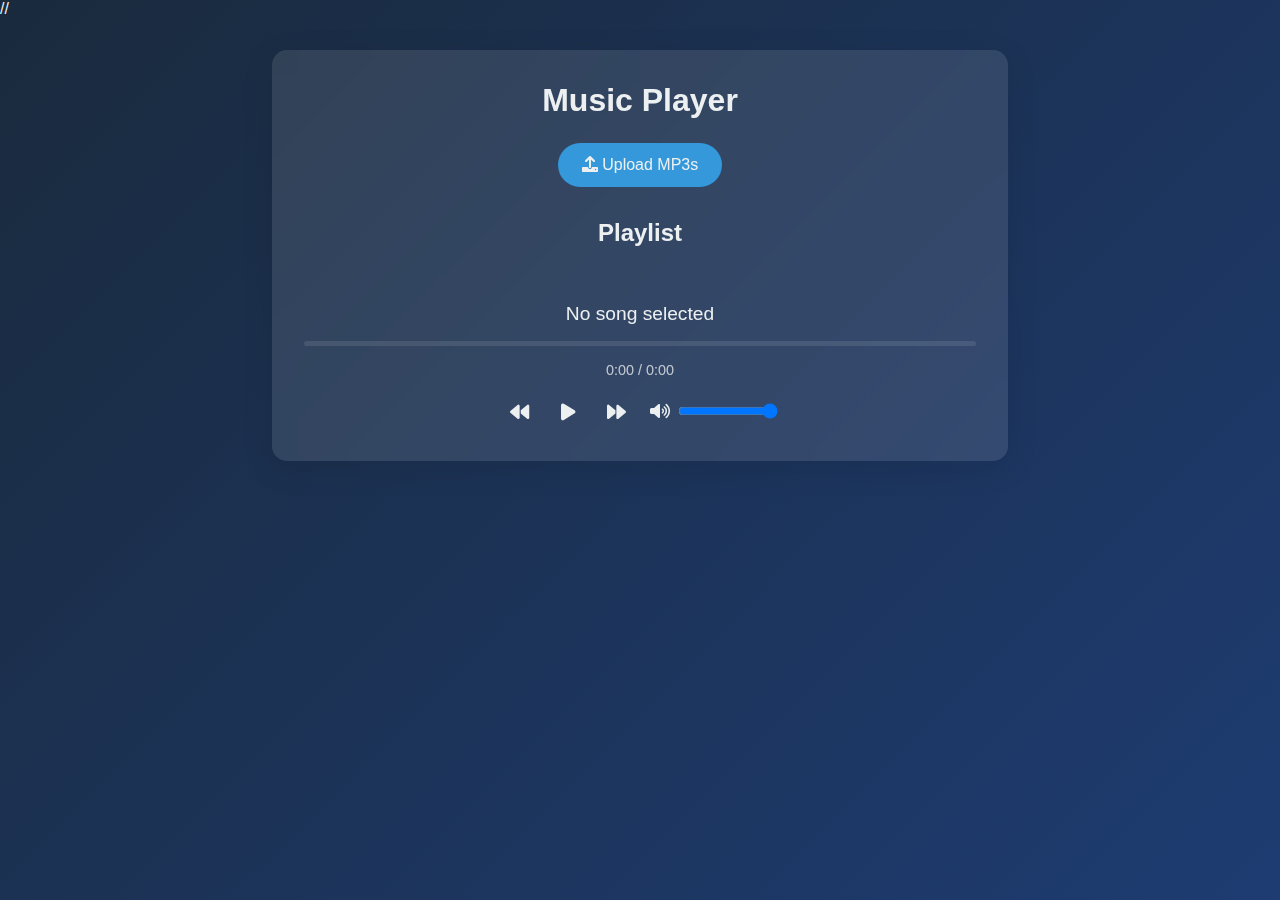
==== index.html @ 1972a635 "Update index.html" ====
<html lang="en">
<head>
  <meta charset="UTF-8">
  <meta name="viewport" content="width=device-width, initial-scale=1.0">
  <title>Music Player</title>
  <link rel="manifest" href="/MusicPlayer/manifest.json">
  <link rel="stylesheet" href="styles.css">
 // <script src="register-sw.js" defer></script>
  <link href="https://cdnjs.cloudflare.com/ajax/libs/font-awesome/6.0.0/css/all.min.css" rel="stylesheet">
</head>
<body>
  <div class="container">
    <div class="music-player">
      <h1>Music Player</h1>
      
      <div class="upload-section">
        <label for="file-upload" class="upload-btn">
          <i class="fas fa-upload"></i> Upload MP3s
        </label>
        <input type="file" id="file-upload" accept=".mp3" multiple>
      </div>

      <div class="playlist">
        <h2>Playlist</h2>
        <ul id="song-list"></ul>
      </div>

      <div class="player-controls">
        <div class="song-info">
          <div id="current-song">No song selected</div>
          <div class="progress-container">
            <div id="progress-bar"></div>
          </div>
          <div class="time-info">
            <span id="current-time">0:00</span> / 
            <span id="duration">0:00</span>
          </div>
        </div>
        
        <div class="control-buttons">
          <button id="prev-btn" class="control-btn">
            <i class="fas fa-backward"></i>
          </button>
          <button id="play-btn" class="control-btn">
            <i class="fas fa-play"></i>
          </button>
          <button id="next-btn" class="control-btn">
            <i class="fas fa-forward"></i>
          </button>
          <div class="volume-control">
            <i class="fas fa-volume-up"></i>
            <input type="range" id="volume-slider" min="0" max="100" value="100">
          </div>
        </div>
      </div>
    </div>
  </div>
  <script type="module" src="js/app.js"></script>
</body>
</html>
---- styles.css ----
:root {
  --primary-color: #2c3e50;
  --secondary-color: #3498db;
  --text-color: #ecf0f1;
  --hover-color: #2980b9;
  --progress-color: #e74c3c;
}

* {
  margin: 0;
  padding: 0;
  box-sizing: border-box;
}

body {
  font-family: 'Segoe UI', Tahoma, Geneva, Verdana, sans-serif;
  background: linear-gradient(135deg, #1a2a3d 0%, #1e3c72 100%);
  color: var(--text-color);
  min-height: 100vh;
}

.container {
  max-width: 800px;
  margin: 0 auto;
  padding: 2rem;
}

.music-player {
  background: rgba(255, 255, 255, 0.1);
  border-radius: 15px;
  padding: 2rem;
  backdrop-filter: blur(10px);
  box-shadow: 0 8px 32px rgba(0, 0, 0, 0.1);
}

h1, h2 {
  text-align: center;
  margin-bottom: 1.5rem;
}

.upload-section {
  text-align: center;
  margin-bottom: 2rem;
}

#file-upload {
  display: none;
}

.upload-btn {
  background: var(--secondary-color);
  color: var(--text-color);
  padding: 0.8rem 1.5rem;
  border-radius: 25px;
  cursor: pointer;
  transition: background 0.3s ease;
  display: inline-block;
}

.upload-btn:hover {
  background: var(--hover-color);
}

.playlist {
  margin-bottom: 2rem;
}

.playlist-controls {
  display: flex;
  justify-content: center;
  gap: 1rem;
  margin-bottom: 1rem;
}

#song-list {
  list-style: none;
  max-height: 300px;
  overflow-y: auto;
}

.song-item {
  padding: 0.8rem;
  margin: 0.5rem 0;
  background: rgba(255, 255, 255, 0.1);
  border-radius: 8px;
  cursor: pointer;
  transition: background 0.3s ease;
  display: flex;
  justify-content: space-between;
  align-items: center;
}

.song-item:hover {
  background: rgba(255, 255, 255, 0.2);
}

.song-item.active {
  background: var(--secondary-color);
}

.player-controls {
  text-align: center;
}

.song-info {
  margin-bottom: 1rem;
}

#current-song {
  margin-bottom: 1rem;
  font-size: 1.2rem;
}

.progress-container {
  background: rgba(255, 255, 255, 0.1);
  height: 5px;
  border-radius: 3px;
  margin: 1rem 0;
  cursor: pointer;
}

#progress-bar {
  background: var(--progress-color);
  height: 100%;
  border-radius: 3px;
  width: 0;
  transition: width 0.1s linear;
}

.control-buttons {
  display: flex;
  justify-content: center;
  align-items: center;
  gap: 1rem;
}

.control-btn {
  background: transparent;
  border: none;
  color: var(--text-color);
  cursor: pointer;
  font-size: 1.2rem;
  padding: 0.5rem;
  border-radius: 50%;
  transition: transform 0.2s ease;
}

.control-btn:hover {
  transform: scale(1.1);
}

.volume-control {
  display: flex;
  align-items: center;
  gap: 0.5rem;
}

#volume-slider {
  width: 100px;
  cursor: pointer;
}

.time-info {
  font-size: 0.9rem;
  color: rgba(255, 255, 255, 0.7);
}
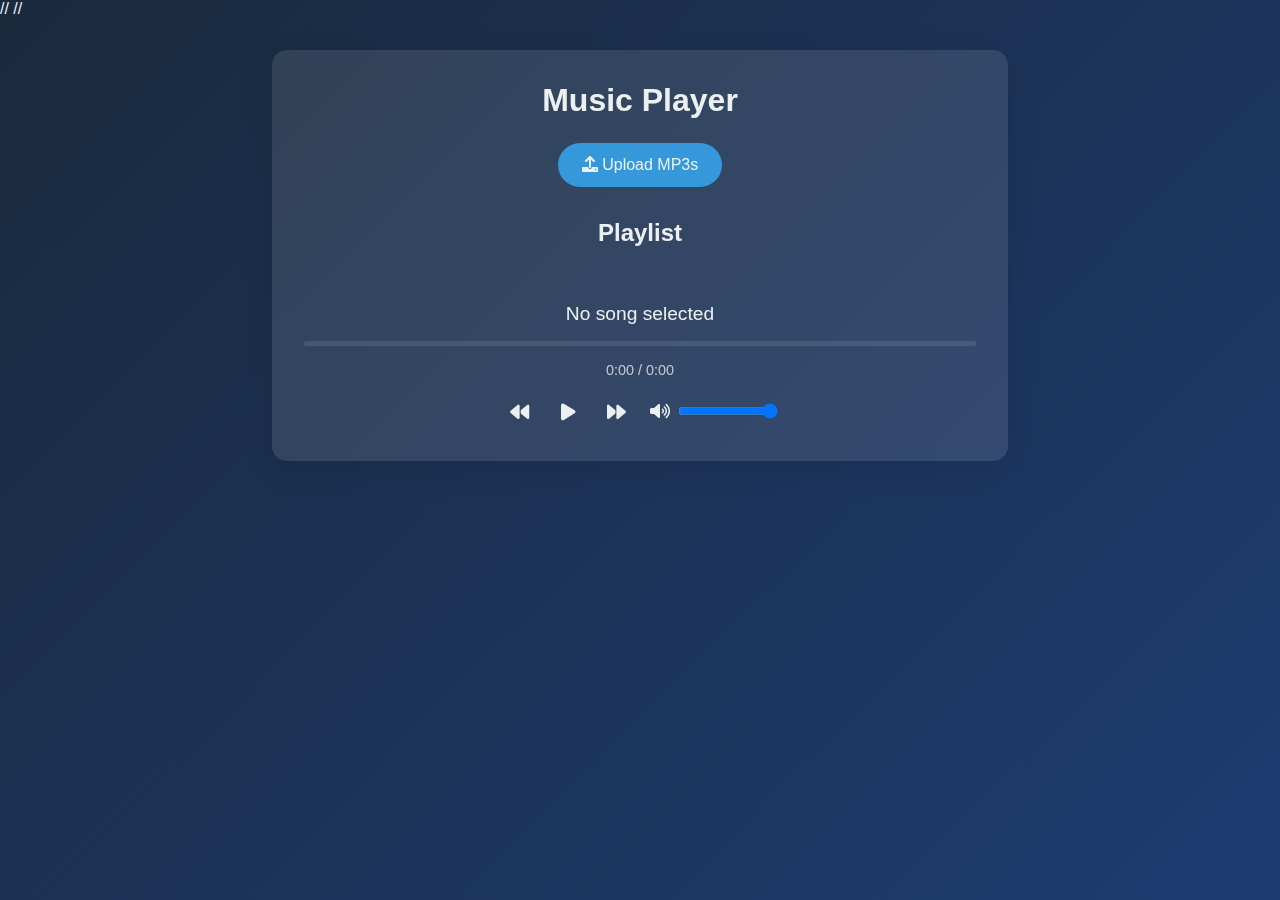
==== commit aa168f46: "Update index.html" ====
--- a/index.html
+++ b/index.html
@@ -3,7 +3,7 @@
   <meta charset="UTF-8">
   <meta name="viewport" content="width=device-width, initial-scale=1.0">
   <title>Music Player</title>
-  <link rel="manifest" href="/MusicPlayer/manifest.json">
+//  <link rel="manifest" href="/MusicPlayer/manifest.json">
   <link rel="stylesheet" href="styles.css">
  // <script src="register-sw.js" defer></script>
   <link href="https://cdnjs.cloudflare.com/ajax/libs/font-awesome/6.0.0/css/all.min.css" rel="stylesheet">
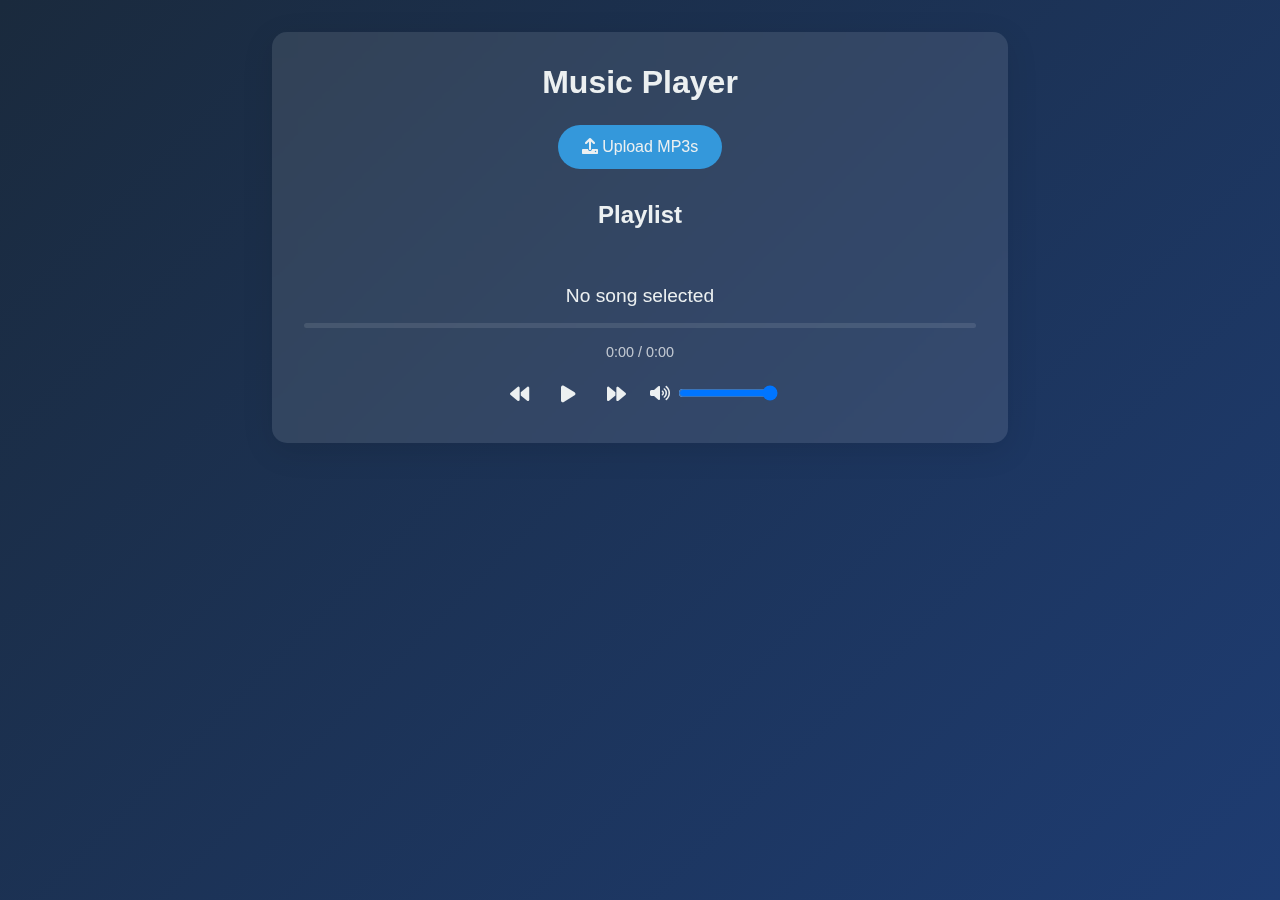
==== commit 7d377d8c: "Update index.html" ====
--- a/index.html
+++ b/index.html
@@ -3,9 +3,9 @@
   <meta charset="UTF-8">
   <meta name="viewport" content="width=device-width, initial-scale=1.0">
   <title>Music Player</title>
-//  <link rel="manifest" href="/MusicPlayer/manifest.json">
+  <link rel="manifest" href="/MusicPlayer/manifest.json">
   <link rel="stylesheet" href="styles.css">
- // <script src="register-sw.js" defer></script>
+  <script src="register-sw.js" defer></script>
   <link href="https://cdnjs.cloudflare.com/ajax/libs/font-awesome/6.0.0/css/all.min.css" rel="stylesheet">
 </head>
 <body>
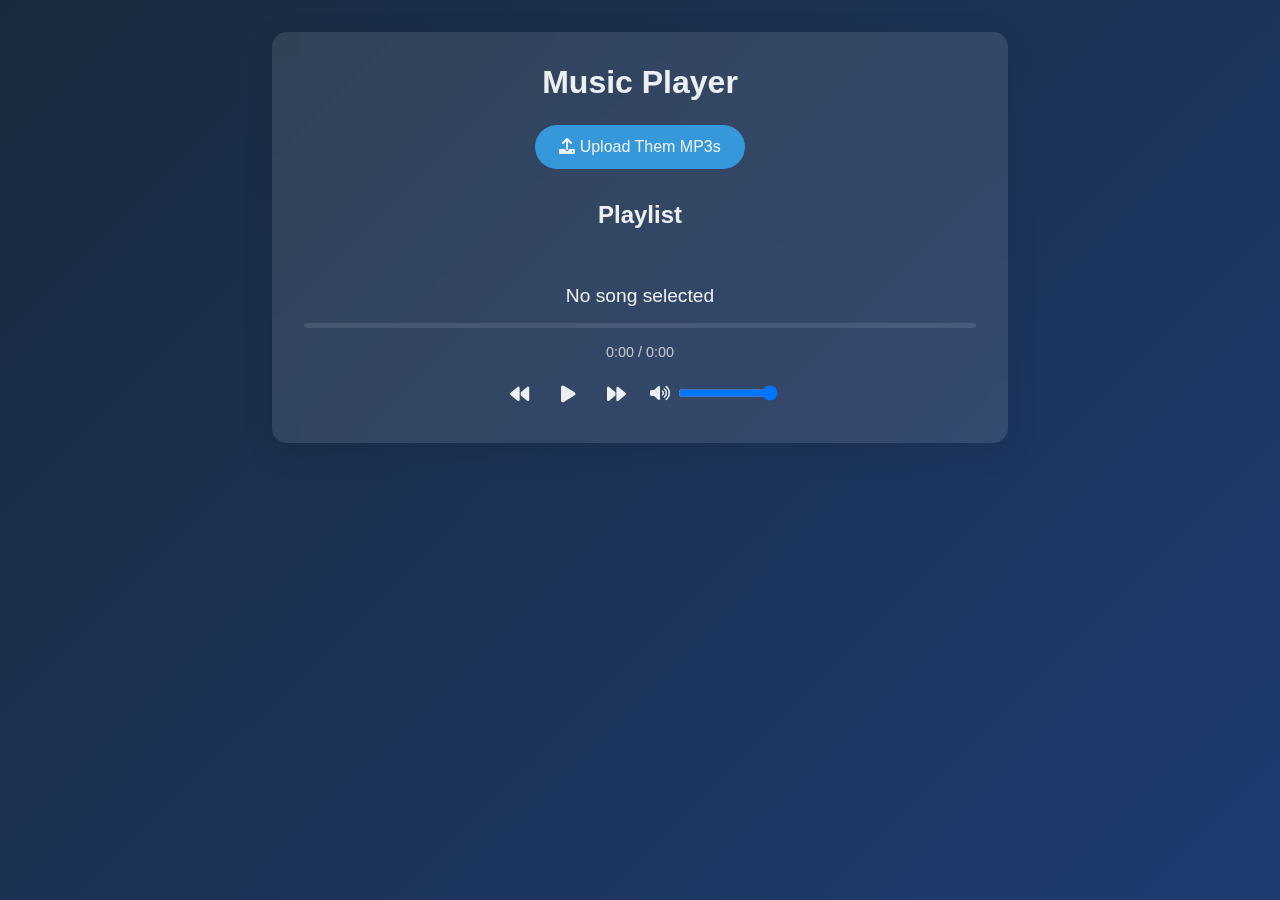
==== commit 12e0a5b8: "Update index.html" ====
--- a/index.html
+++ b/index.html
@@ -3,6 +3,7 @@
   <meta charset="UTF-8">
   <meta name="viewport" content="width=device-width, initial-scale=1.0">
   <title>Music Player</title>
+  <base href="https://beezbumba.github.io/MusicPlayer/">
   <link rel="manifest" href="/MusicPlayer/manifest.json">
   <link rel="stylesheet" href="styles.css">
   <script src="register-sw.js" defer></script>
@@ -15,7 +16,7 @@
       
       <div class="upload-section">
         <label for="file-upload" class="upload-btn">
-          <i class="fas fa-upload"></i> Upload MP3s
+          <i class="fas fa-upload"></i> Upload Them MP3s
         </label>
         <input type="file" id="file-upload" accept=".mp3" multiple>
       </div>
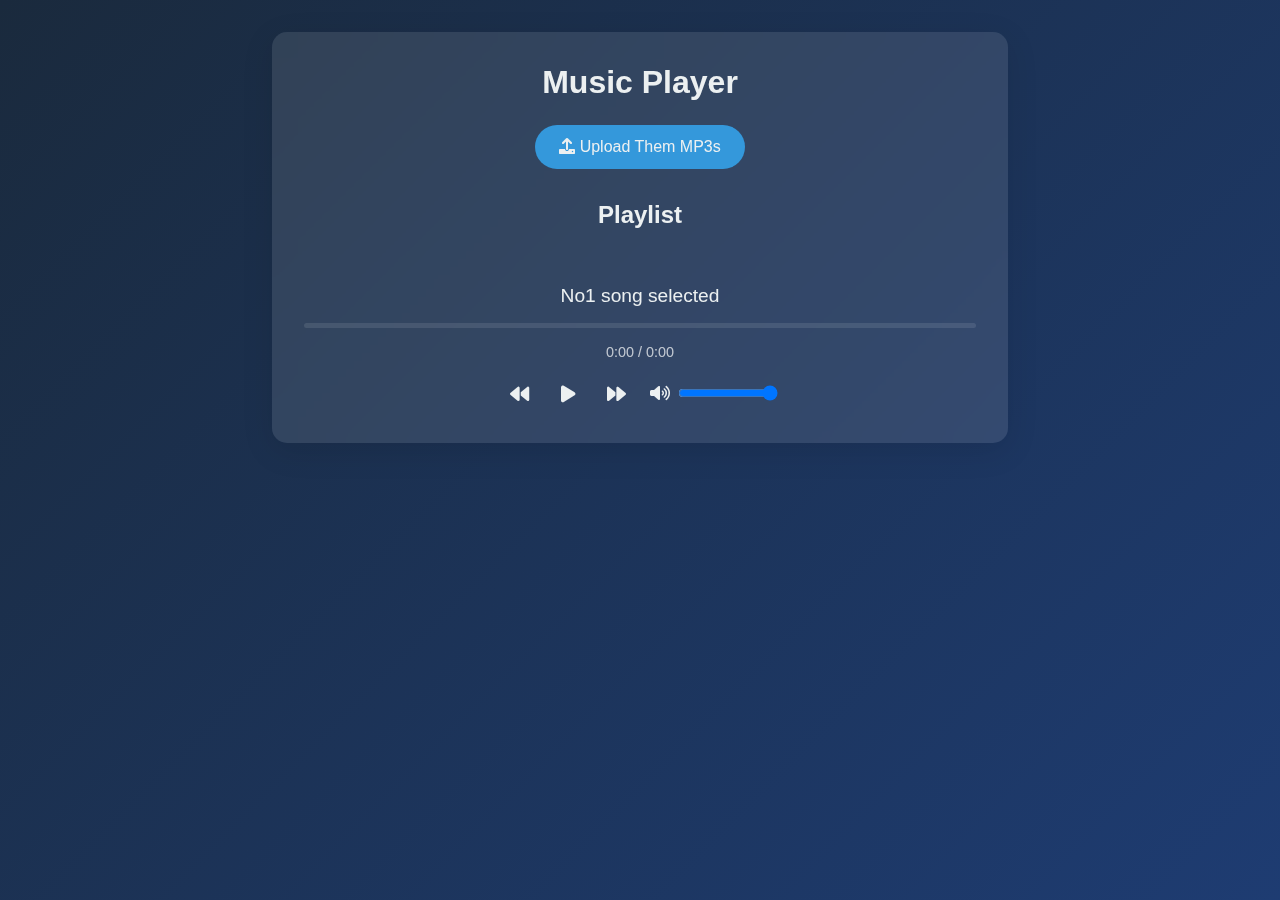
==== commit 61dc0df1: "Update index.html" ====
--- a/index.html
+++ b/index.html
@@ -28,7 +28,7 @@
 
       <div class="player-controls">
         <div class="song-info">
-          <div id="current-song">No song selected</div>
+          <div id="current-song">No1 song selected</div>
           <div class="progress-container">
             <div id="progress-bar"></div>
           </div>
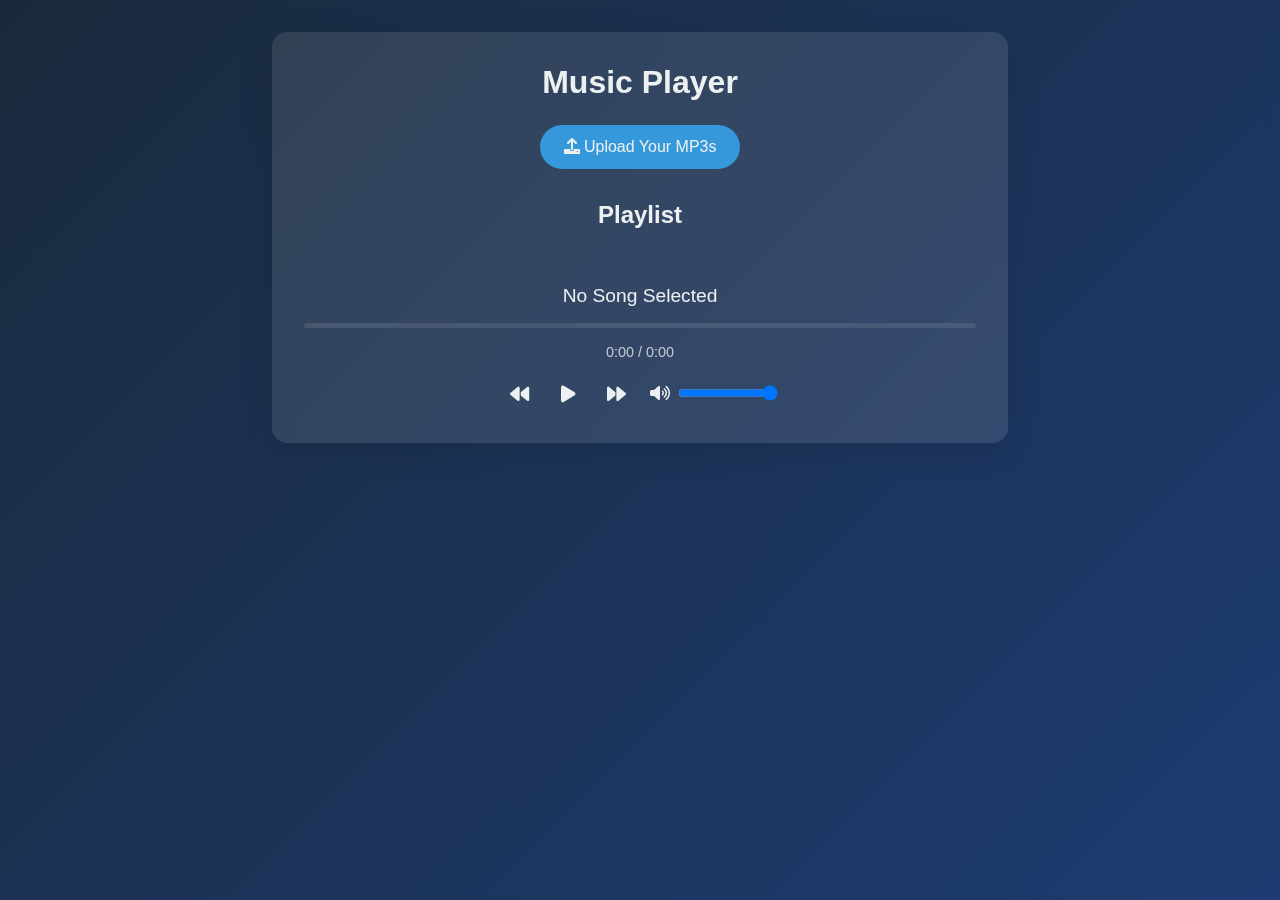
==== commit d1460f42: "Update index.html" ====
--- a/index.html
+++ b/index.html
@@ -16,7 +16,7 @@
       
       <div class="upload-section">
         <label for="file-upload" class="upload-btn">
-          <i class="fas fa-upload"></i> Upload Them MP3s
+          <i class="fas fa-upload"></i> Upload Your MP3s
         </label>
         <input type="file" id="file-upload" accept=".mp3" multiple>
       </div>
@@ -28,7 +28,7 @@
 
       <div class="player-controls">
         <div class="song-info">
-          <div id="current-song">No1 song selected</div>
+          <div id="current-song">No Song Selected</div>
           <div class="progress-container">
             <div id="progress-bar"></div>
           </div>
